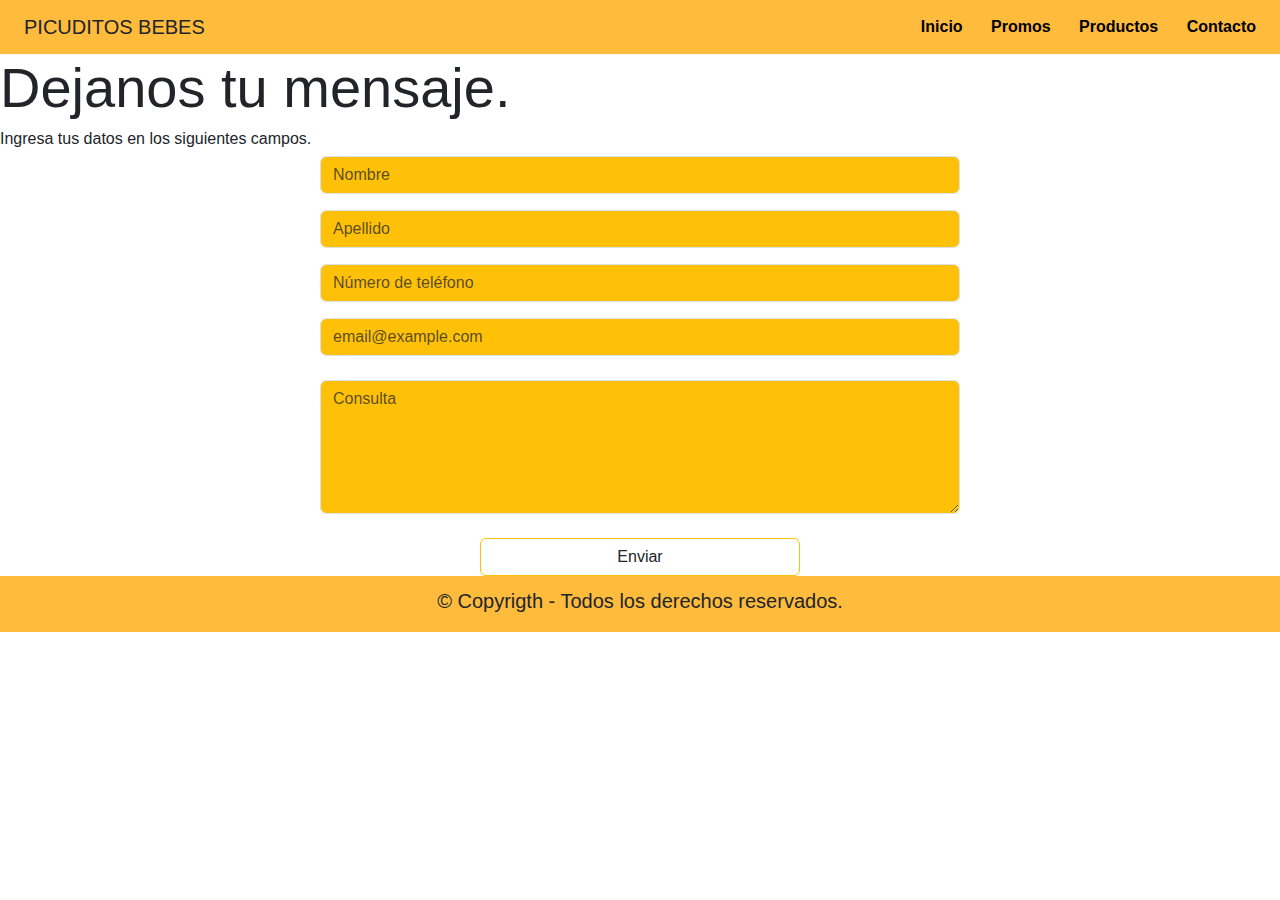
==== pages/contacto.html @ 50941ee0 "Agregar carrito" ====
<!DOCTYPE html>
<html lang="en">
<head>
    <meta charset="UTF-8">
    <meta name="viewport" content="width=device-width, initial-scale=1.0">
    <meta name="description" content="formulario de contacto"/>
    <meta name="keywords" content="contacto picuditos"/>
    <meta name="author" content="Giuliana Terre"/>

    <meta property="og:title" content="Formulario de contacto.">
    <meta property="og:description" content="Contacto de Picuditos."/>
    <meta property="og:image" content="./img/logo2.png"/>
    
    <link rel="shortcut icon" href="../fotos/logo.jpeg" type="image/x-icon">

    <!---------------bootstrap----------------->
    <link href="https://cdn.jsdelivr.net/npm/bootstrap@5.3.3/dist/css/bootstrap.min.css" rel="stylesheet" integrity="sha384-QWTKZyjpPEjISv5WaRU9OFeRpok6YctnYmDr5pNlyT2bRjXh0JMhjY6hW+ALEwIH" crossorigin="anonymous">

    <link rel="stylesheet" href="https://cdn.jsdelivr.net/npm/bootstrap-icons@1.11.3/font/bootstrap-icons.min.css">

<!-------------estilos propios----------->
    <link rel="stylesheet" href="../css/main.css">

    <link rel="stylesheet" href="https://cdnjs.cloudflare.com/ajax/libs/animate.css/4.1.1/animate.min.css"/>

    <title>Contacto</title>
</head>


<body class="body">
<!-------------------------------------------------- MENU --------------------------------------------------> 
   
<header>
    <div class="container">
        <p class="logo">PICUDITOS BEBES</p>
            <nav class="menu1">
                <a href="../index.html">Inicio</a>
                <a href="../index.html">Promos</a>
                <a href="../pages/productos.html">Productos</a>
                <a href="./pages/contacto.html">Contacto</a> 
            </nav>
    </div>
</header>



 <form>
    <h1 class="titulo3 animate__animated animate__wobble">Dejanos tu mensaje.</h1>
    <h6 class="parrafo2">Ingresa tus datos en los siguientes campos.</h6>

<div class="formulario">
<div class="d-grid gap-2 col-6 mx-auto">
    <div class="row">
      <div class="col">
        <input type="text" class="form-control mb-3 bg-warning" placeholder="Nombre" aria-label="First name">
        <input type="text" class="form-control mb-3 bg-warning" placeholder="Apellido" aria-label="Last name">
        <input type="number" class="form-control mb-3 bg-warning" placeholder="Número de teléfono"> 
        <input type="email" class="form-control mb-3 bg-warning" placeholder="email@example.com">
        </div>
    </div>

    <div>
      <textarea class="form-control bg-warning" id="exampleFormControlTextarea1" rows="5" placeholder="Consulta"></textarea>
    </div>

    <div class="d-grid gap-2 col-6 mx-auto mt-3">
      <button class="btn btn-outline-warning text-dark" type="button">Enviar</button>
    </div>
</div>  
</div>


<!---------------------------------FOOTER--------------------------------------------->
<footer>
    <div class="container">
        <p>&copy; Copyrigth - Todos los derechos reservados.</p>
    </div>
    
</footer>
    <script src="https://cdn.jsdelivr.net/npm/bootstrap@5.3.3/dist/js/bootstrap.bundle.min.js" integrity="sha384-YvpcrYf0tY3lHB60NNkmXc5s9fDVZLESaAA55NDzOxhy9GkcIdslK1eN7N6jIeHz" crossorigin="anonymous"></script>
</body>
</html>
---- css/main.css ----
*{
    margin: 0;
    padding: 0;
    box-sizing: border-box;
    font-family: 'Gill Sans', 'Gill Sans MT', Calibri, 'Trebuchet MS', sans-serif ;
}

body {
    margin: 0;
    font-family: 'Gill Sans', 'Gill Sans MT', Calibri, 'Trebuchet MS', sans-serif;
}

.menu1 {
    list-style: none;
    text-decoration: none;
}

h1 {
    font-size: 3.5em;
}

h2 {
    font-size: 2.7em;
}

h3 {
    font-size: 1.25em;
}

p {
    font-size: 1.25em;
}

.button {
    font-size: 20px;
    font-weight: bold;
    padding: 10px 30px;
    border-radius: 10px;
    border: 1px solid rgb(255, 105, 5);
    box-shadow: 2px 2px 10px rgb(255, 105, 5);
    color: rgb(0, 0, 0);
    background-color: rgb(241, 187, 85);
}

.button:hover {
    background-color: rgb(255, 168, 5) ;
}


.container {
    max-width: 1400px;
    margin: auto;
}

header {
    background-color: rgb(255, 187, 60);
}

header .logo1 {
    padding: 25px 30px;
    margin: 0;
    font-weight: bold;
    font-size: 1.6rem;
    color: blue;
}

header .container {
    display: flex;
    flex-direction: column;
    align-items: center;
}

header .nav {
    display: flex;
    flex-direction: column;
    text-align: center;
    padding-bottom: 25px;

}

header a{
    padding: 5px 12px;
    text-decoration: none;
    font-weight: bold;
    color: black;

}

header a:hover {
    color: blue;
} 

.hero {
    display: flex;
    align-items: center;
    justify-content: center;
    text-align: center;
    flex-direction: column;
    height: 90vh;
    color: rgb(255, 255, 255);
    background-image: url(/fotos/chicos\ jugando\ 2.jpg);
    background-repeat: no-repeat;
    background-size: cover;
    background-position: center center;
}


.seccion1 .container {
    text-align: center;
    padding: 100px 12px;

}

.catalogo {
    background-color:rgb(255, 105, 5);
    color: blue;
    text-align: center; 
    font-size: 30px;
    
}

.catalogo .container {
    padding: 150px 12px;
}

.catalogo .container h2{
    margin: 10px;
}

.carta:first-child {
    background-image: url(/fotos/campera.jpg );
    background-position: center center;
    background-size: cover;
    padding: 50px;
    margin: 20px;
    border-radius: 15px;
}

.carta:nth-child(2){
    background-image: url(/fotos/ropa\ verano.jpg);
    background-position: center center;
    background-size: cover;
    background-size: cover;
    padding: 50px;
    margin: 20px;
    border-radius: 15px;
}

.carta:nth-child(3){
    background-image: url(/fotos/buzo\ combinado\ osc.jpg);
    background-position: center center;
    background-size: cover;
    background-size: cover;
    padding: 50px;
    margin: 20px;
    border-radius: 15px;
}
   
.carta:nth-child(4){
    background-image: url(/fotos/buzo\ snopi\ naranja.jpg);
    background-position: center center;
    background-size: cover;
    background-size: cover;
    padding: 50px;
    margin: 20px;
    border-radius: 15px;
}

footer .container {
    padding-top: 10px;
    display: flex;
    justify-content: center;
    align-items: center;
    background-color: rgb(255, 187, 60);
}

@media (min-width: 720px){
    
    header .container{
        flex-direction: row;
        justify-content: space-between;
    }

    header .nav {
        flex-direction: row;
        padding-bottom: 0;
        padding-right: 20px;
    }
    #somosProya .container{
        display: flex;
        justify-content: center;
    }
    .texto{
        width: 50%;
        color: blue;
        font-size: larger;
        padding: 0px 30px;
        text-align: initial;
        display: flex;
        justify-content: column;
        align-items: center;
    }

    .imgContainer{
        background-image: url(/fotos/logo.jpeg);
        background-size: cover;
        background-position: center center;
        height: 500px;
        width: 50%;
    }

    .programas {
        display: flex;
        justify-content: center;
    }

    .carta{
        padding: 15px;
        margin-bottom: 30px;
    }
}



/***************************************************/

.wrapper {
    display: grid;
    grid-template-columns: 1fr 4fr;
    background-color: rgb(96, 124, 245);
}

.aside {
    padding: 2rem;
    padding-right: 0;
    color: rgb(0, 0, 0);
    position: sticky;
    top: 0;
    height: 100vh;
    display: flex;
    flex-direction: column;
    justify-content: space-between;
}

.logo {
    margin: 2px;
    padding: 10px;
    
}

.menu {
    display: flex;
    flex-direction: column;
    gap: .5rem;
    text-decoration: none;
}

.boton {
    font-size: 20px;
    font-weight: bold;
    padding: 10px 30px;
    border-radius: 10px;
    border: 1px solid rgb(255, 105, 5);
    box-shadow: 2px 2px 10px rgb(255, 105, 5);
    color: rgb(0, 0, 0);
    background-color: rgb(241, 187, 85);
    cursor: pointer;
    transition: background-color .2s, color .2s;
}

.producto-agregar {
    background-color: rgb(96, 124, 245);
    border: 2px solid rgb(96, 124, 245);
}

.boton-menu {
    background-color: transparent;
    border: 0;
    color: rgb(0, 0, 0);
    cursor: pointer;
    display: flex;
    align-items: center;
    gap: 1rem;
    font-weight: 600;
    padding: 1rem;
    font-size: .85rem;
    width: 100%;
    text-decoration: none;
}

.boton-menu.active {
    background-color: white ;
    border-top-left-radius: 1rem;
    border-bottom-left-radius: 1rem;
    position: relative;
}



main {
    background-color: rgb(255, 105, 5);;
    padding: 3rem;
}

.titulo-principal {
    color: rgb(0, 0, 0);
    margin: 2rem;
}

.contenedor-productos {
    display: grid;
    grid-template-columns: repeat(4, 1fr);
    gap: 1rem;

}

.producto-imagen {
    max-width: 100%;
    border-radius: 1rem;
}

.producto-detalles {
    background-color: rgb(255, 105, 5);
    color: black;
    padding: .5rem;
    border-radius: 1rem;
    margin-top: -2rem;
    position: relative;
    display: flex;
    flex-direction: column;
    gap: .25rem;
}

.producto-titulo {
    font-size: 1rem;
}

.producto-agregar {
    border: 0;
    background-color: rgb(96, 124, 245);
    color: black;
    padding: .4rem;
    text-transform: uppercase;
    border-radius: 2rem;
    cursor: pointer;
    border: 2px solid rgb(96, 124, 245) ;
    transition: background-color .2s, color .2s;
}

.producto-agregar:hover {
    background-color: rgb(255, 105, 5);
}


/*************************************** CARRITO ***************************************/

.contenedor-carrito {
    display: flex;
    flex-direction: column;
    gap: 1.5rem;
}

.carrito-productos {
    gap: 1rem;
    display: flex;
    align-items: center;
    background-color: rgb(255, 187, 60) ;
    color: black;
    padding: .5rem;
    border-radius: 1rem;
}

.carrito-producto-imagen {
    width: 5rem;
    border-radius: 1rem;
}

.carrito-total {
    display: flex;
    background-color: rgb(255, 187, 60);
    padding: 1rem;
    text-transform: uppercase;
    border-radius: 10px;
    gap: 1rem;
}

.carrito-comprar {
    font-family: 'Lucida Sans', 'Lucida Sans Regular', 'Lucida Grande', 'Lucida Sans Unicode', Geneva, Verdana, sans-serif;
    background-color: rgb(96, 124, 245);
    padding: .5rem;
    text-transform: uppercase;
    cursor: pointer;
    border-radius: 10px;
    align-content: center;
}

.header-mobile {
    display: none;
}

.close-menu {
    display: none;
}

.disabled {
    display: none;
}

.d-none{
    display: none;
}



/*** MEDIA QUERIES ***/

@media screen and (max-width: 850px) {
    .contenedor-productos {
        grid-template-columns: 1fr 1fr 1fr;
    }
}

@media screen and (max-width: 675px) {
    .contenedor-productos {
        grid-template-columns: 1fr 1fr;
    }
}

@media screen and (max-width: 600px) {

    .wrapper {
        min-height: 100vh;
        display: flex;
        flex-direction: column;
    }

    aside {
        position: fixed;
        z-index: 9;
        background-color: rgb(255, 187, 60);
        left: 0;
        box-shadow: 0 0 0 100vmax rgba(0, 0, 0, .75);
        transform: translateX(-100%);
        opacity: 0;
        visibility: hidden;
        transition: .2s;
    }

    .aside-visible {
        transform: translateX(0);
        opacity: 1;
        visibility: visible;
    }

    .boton-menu.active::before,
    .boton-menu.active::after {
        display: none;
    }

    main {
        margin: 1rem;
        margin-top: 0;
        padding: 2rem;
    }

    .contenedor-productos {
        grid-template-columns: 1fr 1fr;
    }

    .header-mobile {
        padding: 1rem;
        display: flex;
        justify-content: space-between;
        align-items: center;
    }

    .header-mobile .logo {
        color: rgb(255, 187, 60);
    }

    .open-menu, .close-menu {
        background-color: transparent;
        color: rgb(255, 187, 60);
        border: 0;
        font-size: 2rem;
        cursor: pointer;
    }

    .close-menu {
        display: block;
        position: absolute;
        top: 1rem;
        right: 1rem;
    }

    .carrito-producto {
        gap: 1rem;
        flex-wrap: wrap;
        justify-content: flex-start;
        padding: .5rem;
    }

    .carrito-total {
        display: none;
        flex-wrap: wrap;
        row-gap: 1rem;
    }

}


@media screen and (max-width: 400px) {
    .contenedor-productos {
        grid-template-columns: 1fr;
    }
}
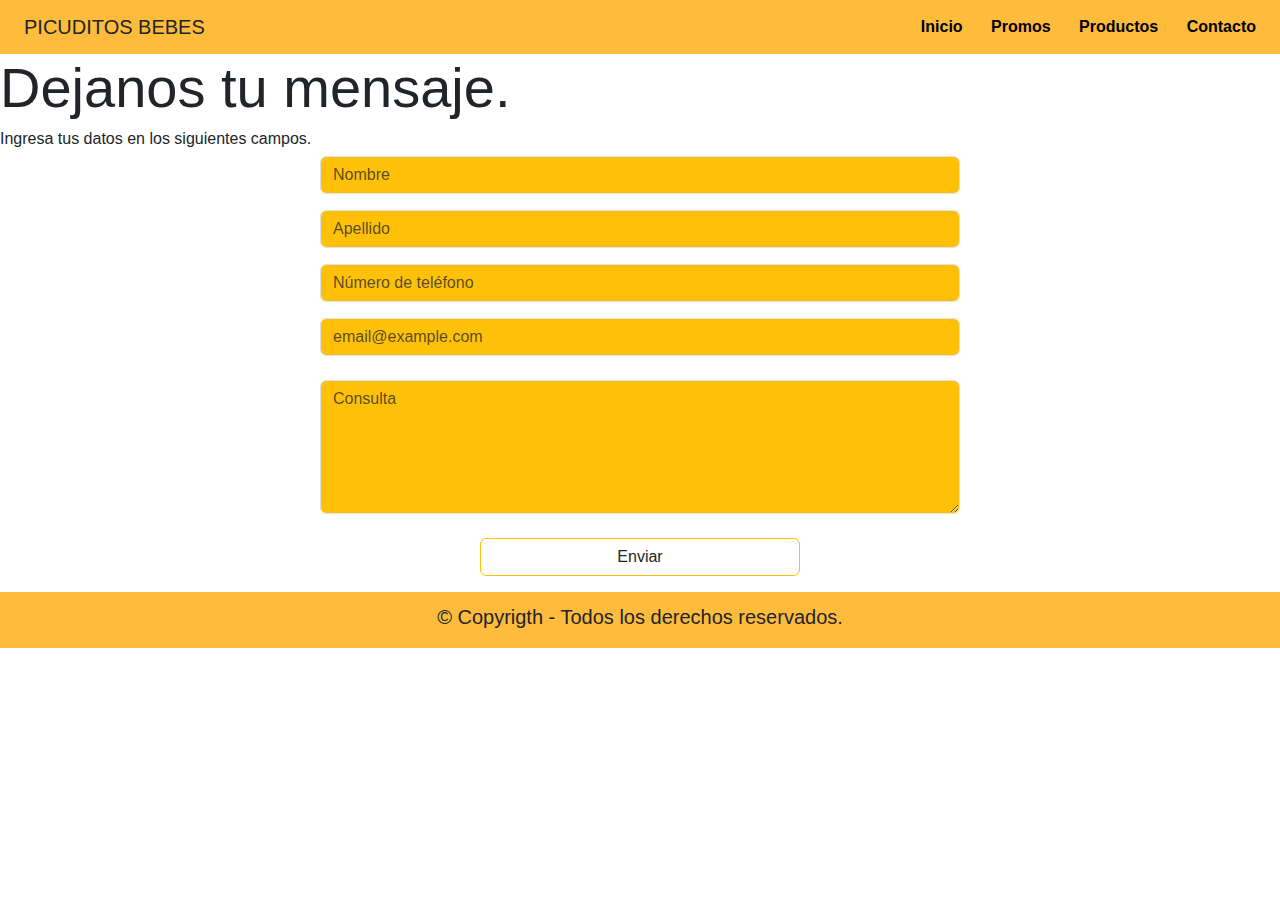
==== commit f2194ad8: "ultimos arreglos" ====
--- a/pages/contacto.html
+++ b/pages/contacto.html
@@ -42,8 +42,6 @@
     </div>
 </header>
 
-
-
  <form>
     <h1 class="titulo3 animate__animated animate__wobble">Dejanos tu mensaje.</h1>
     <h6 class="parrafo2">Ingresa tus datos en los siguientes campos.</h6>
--- a/css/main.css
+++ b/css/main.css
@@ -98,7 +98,7 @@
     flex-direction: column;
     height: 90vh;
     color: rgb(255, 255, 255);
-    background-image: url(/fotos/chicos\ jugando\ 2.jpg);
+    background-image: url(../fotos/chicos\ jugando\ 2.jpg);
     background-repeat: no-repeat;
     background-size: cover;
     background-position: center center;
@@ -128,7 +128,7 @@
 }
 
 .carta:first-child {
-    background-image: url(/fotos/campera.jpg );
+    background-image: url(../fotos/1.jpg );
     background-position: center center;
     background-size: cover;
     padding: 50px;
@@ -137,7 +137,7 @@
 }
 
 .carta:nth-child(2){
-    background-image: url(/fotos/ropa\ verano.jpg);
+    background-image: url(../fotos/ropa\ verano.jpg);
     background-position: center center;
     background-size: cover;
     background-size: cover;
@@ -147,7 +147,7 @@
 }
 
 .carta:nth-child(3){
-    background-image: url(/fotos/buzo\ combinado\ osc.jpg);
+    background-image: url(../fotos/2.jpg);
     background-position: center center;
     background-size: cover;
     background-size: cover;
@@ -157,7 +157,7 @@
 }
    
 .carta:nth-child(4){
-    background-image: url(/fotos/buzo\ snopi\ naranja.jpg);
+    background-image: url(../fotos/3.jpg);
     background-position: center center;
     background-size: cover;
     background-size: cover;
@@ -172,6 +172,10 @@
     justify-content: center;
     align-items: center;
     background-color: rgb(255, 187, 60);
+}
+
+.btn {
+    margin-bottom: 1rem;
 }
 
 @media (min-width: 720px){
@@ -202,7 +206,7 @@
     }
 
     .imgContainer{
-        background-image: url(/fotos/logo.jpeg);
+        background-image: url(../fotos/logo.jpeg);
         background-size: cover;
         background-position: center center;
         height: 500px;
@@ -228,6 +232,7 @@
     display: grid;
     grid-template-columns: 1fr 4fr;
     background-color: rgb(96, 124, 245);
+    
 }
 
 .aside {
@@ -298,18 +303,18 @@
 
 
 main {
-    background-color: rgb(255, 105, 5);;
+    background-color: rgb(255, 255, 255);
     padding: 3rem;
 }
 
 .titulo-principal {
-    color: rgb(0, 0, 0);
+    color: rgb(255, 105, 5);
     margin: 2rem;
 }
 
 .contenedor-productos {
     display: grid;
-    grid-template-columns: repeat(4, 1fr);
+    grid-template-columns: repeat(3, 1fr);
     gap: 1rem;
 
 }
@@ -339,7 +344,7 @@
     border: 0;
     background-color: rgb(96, 124, 245);
     color: black;
-    padding: .4rem;
+    padding: .3rem;
     text-transform: uppercase;
     border-radius: 2rem;
     cursor: pointer;
@@ -354,25 +359,47 @@
 
 /*************************************** CARRITO ***************************************/
 
+.boton-carrito {
+    margin-top: 1rem;
+}
+
 .contenedor-carrito {
     display: flex;
     flex-direction: column;
     gap: 1.5rem;
 }
 
-.carrito-productos {
+.carrito-productos{
+    display: flex;
+    flex-direction: column;
     gap: 1rem;
-    display: flex;
-    align-items: center;
-    background-color: rgb(255, 187, 60) ;
-    color: black;
+    background-color: rgb(255, 187, 60)
+}
+
+.carrito-producto {
+    display: flex;
+    justify-content: space-between;
     padding: .5rem;
     border-radius: 1rem;
 }
 
 .carrito-producto-imagen {
-    width: 5rem;
+    width: 4rem;
     border-radius: 1rem;
+}
+
+.producto-imagenes {
+        width: 4rem;
+        border-radius: 1rem;
+}
+
+.carrito-producto-eliminar {
+    border: 0;
+    background-color: transparent;
+    color: red;
+    cursor: pointer;
+    margin-top: 1rem; 
+
 }
 
 .carrito-total {
@@ -382,6 +409,10 @@
     text-transform: uppercase;
     border-radius: 10px;
     gap: 1rem;
+}
+
+.carrito-acciones-total {
+    font-size: 2rem;
 }
 
 .carrito-comprar {
@@ -410,107 +441,6 @@
     display: none;
 }
 
-
-
-/*** MEDIA QUERIES ***/
-
-@media screen and (max-width: 850px) {
-    .contenedor-productos {
-        grid-template-columns: 1fr 1fr 1fr;
-    }
-}
-
-@media screen and (max-width: 675px) {
-    .contenedor-productos {
-        grid-template-columns: 1fr 1fr;
-    }
-}
-
-@media screen and (max-width: 600px) {
-
-    .wrapper {
-        min-height: 100vh;
-        display: flex;
-        flex-direction: column;
-    }
-
-    aside {
-        position: fixed;
-        z-index: 9;
-        background-color: rgb(255, 187, 60);
-        left: 0;
-        box-shadow: 0 0 0 100vmax rgba(0, 0, 0, .75);
-        transform: translateX(-100%);
-        opacity: 0;
-        visibility: hidden;
-        transition: .2s;
-    }
-
-    .aside-visible {
-        transform: translateX(0);
-        opacity: 1;
-        visibility: visible;
-    }
-
-    .boton-menu.active::before,
-    .boton-menu.active::after {
-        display: none;
-    }
-
-    main {
-        margin: 1rem;
-        margin-top: 0;
-        padding: 2rem;
-    }
-
-    .contenedor-productos {
-        grid-template-columns: 1fr 1fr;
-    }
-
-    .header-mobile {
-        padding: 1rem;
-        display: flex;
-        justify-content: space-between;
-        align-items: center;
-    }
-
-    .header-mobile .logo {
-        color: rgb(255, 187, 60);
-    }
-
-    .open-menu, .close-menu {
-        background-color: transparent;
-        color: rgb(255, 187, 60);
-        border: 0;
-        font-size: 2rem;
-        cursor: pointer;
-    }
-
-    .close-menu {
-        display: block;
-        position: absolute;
-        top: 1rem;
-        right: 1rem;
-    }
-
-    .carrito-producto {
-        gap: 1rem;
-        flex-wrap: wrap;
-        justify-content: flex-start;
-        padding: .5rem;
-    }
-
-    .carrito-total {
-        display: none;
-        flex-wrap: wrap;
-        row-gap: 1rem;
-    }
-
-}
-
-
-@media screen and (max-width: 400px) {
-    .contenedor-productos {
-        grid-template-columns: 1fr;
-    }
+.tostadita {
+    color: black;
 }